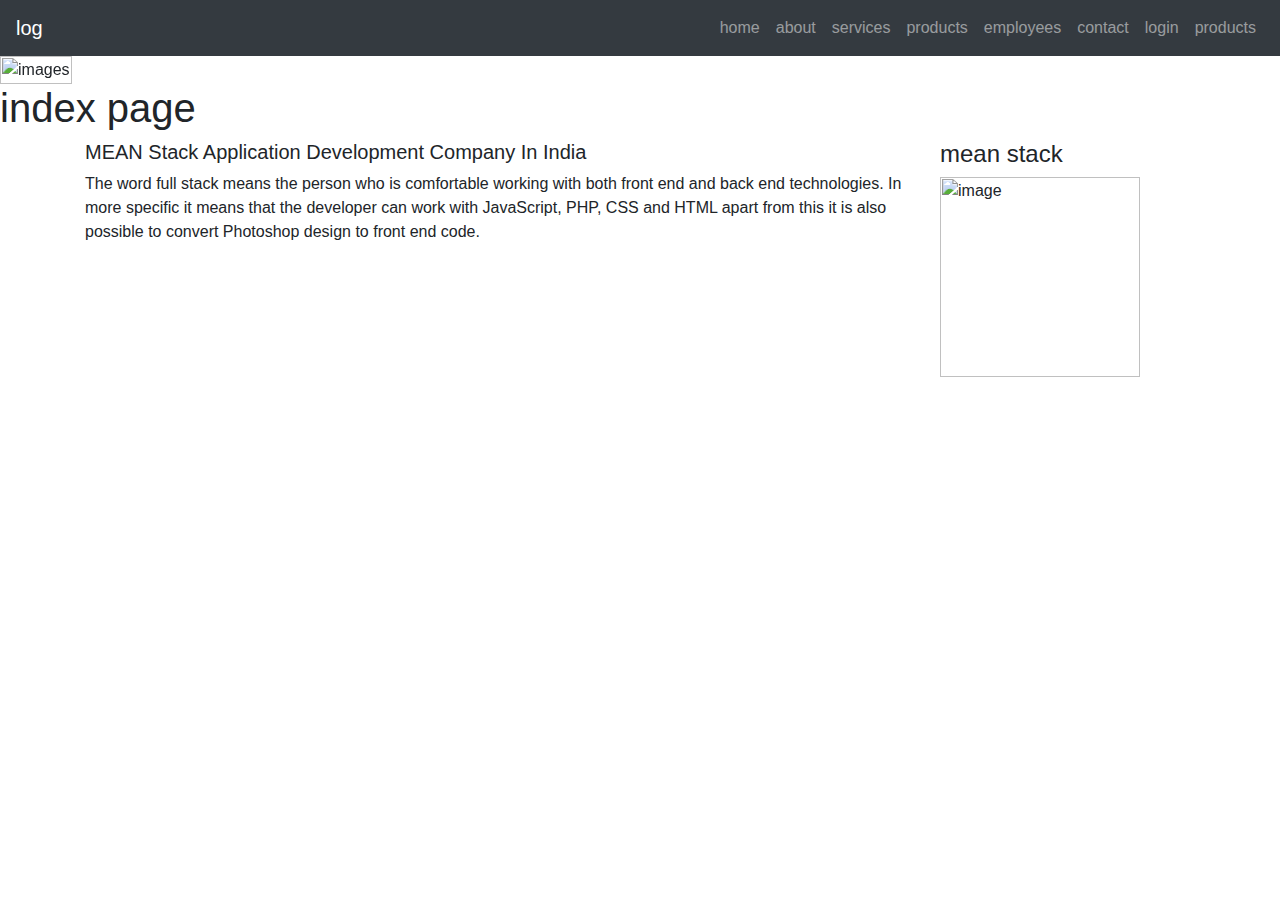
==== index.html @ 15649175 "'march" ====
<html>
    <head>
        <link rel="stylesheet" href="styles.css">
        <script src="https://cdn.jsdelivr.net/npm/jquery@3.7.1/dist/jquery.slim.min.js"></script>
        <script src="https://cdn.jsdelivr.net/npm/popper.js@1.16.1/dist/umd/popper.min.js"></script>
        <script src="https://cdn.jsdelivr.net/npm/bootstrap@4.6.2/dist/js/bootstrap.bundle.min.js"></script>

        
        <style>
            /* Make the image fully responsive */
            .carousel-inner img {
                width: 100%;
                height: 100%;
            }
        </style>
    </head>
    <body>
        <nav class="navbar navbar-dark bg-dark  navbar-expand-lg">
            <a class="navbar-brand" href="">log</a>
            <div class="ml-auto">    
            <ul class="navbar-nav">
                <li><a href="home.html" class="nav-link">home</a> </li>
                <li><a href="about.html" class="nav-link" >about</a> </li>
                <li><a href="services.html" class="nav-link" >services </a> </li>
                <li><a href="products.html" class="nav-link" >products </a> </li>
                <li><a href="employees.html" class="nav-link" >employees </a></li>
                <li> <a href="contact.html" class="nav-link" >contact</a></li>
                <li> <a href="login.html"  class="nav-link">login</a></li>
                <li> <a href="products.html"  class="nav-link">products</a></li>
                <!-- <li> <a href="login1.html"  class="nav-link">login</a></li> -->
            </ul>
        </div>
    </nav>
    <div class="container-fluid">
        <div class="row">
            <div class="carousel">
                <div class="carousel-inner">

                    <div class="carousel-item active"> 
                        <img src="./images/sl1.jpg" alt="images">
                    </div>
                    <div class="carousel-item">
                        <img src="./images/sl2.jpg" alt=" images">
                    </div>
                    <div class="carousel-item"> 
                        <img src="./images/sl4.jpg" alt=" images">
                    </div>

                </div>

            </div>
        </div>
   </div>

   
 </div>
<h1>index page</h1>
<div class="container">
    <div class="row">
<div class="col-9"> 
    <h5>MEAN Stack Application Development Company In India</h5>
    <p>
        The word full stack means the person who is comfortable working with both front end and back end technologies. In more specific it means that the developer can work with JavaScript, PHP, CSS and HTML apart from this it is also possible to convert Photoshop design to front end code.</p>
</div>
<div class="col-3">
    <h4>mean stack</h4>
    <img  weidth="200px "  height="200px" src="http://www.greetlabs.com/images/mean-home.png" alt="image">
</div>
    </div> 
</div>


    </body>

    <script> 
        $('.carousel').carousel({interval: 2000})
      </script>

</html>
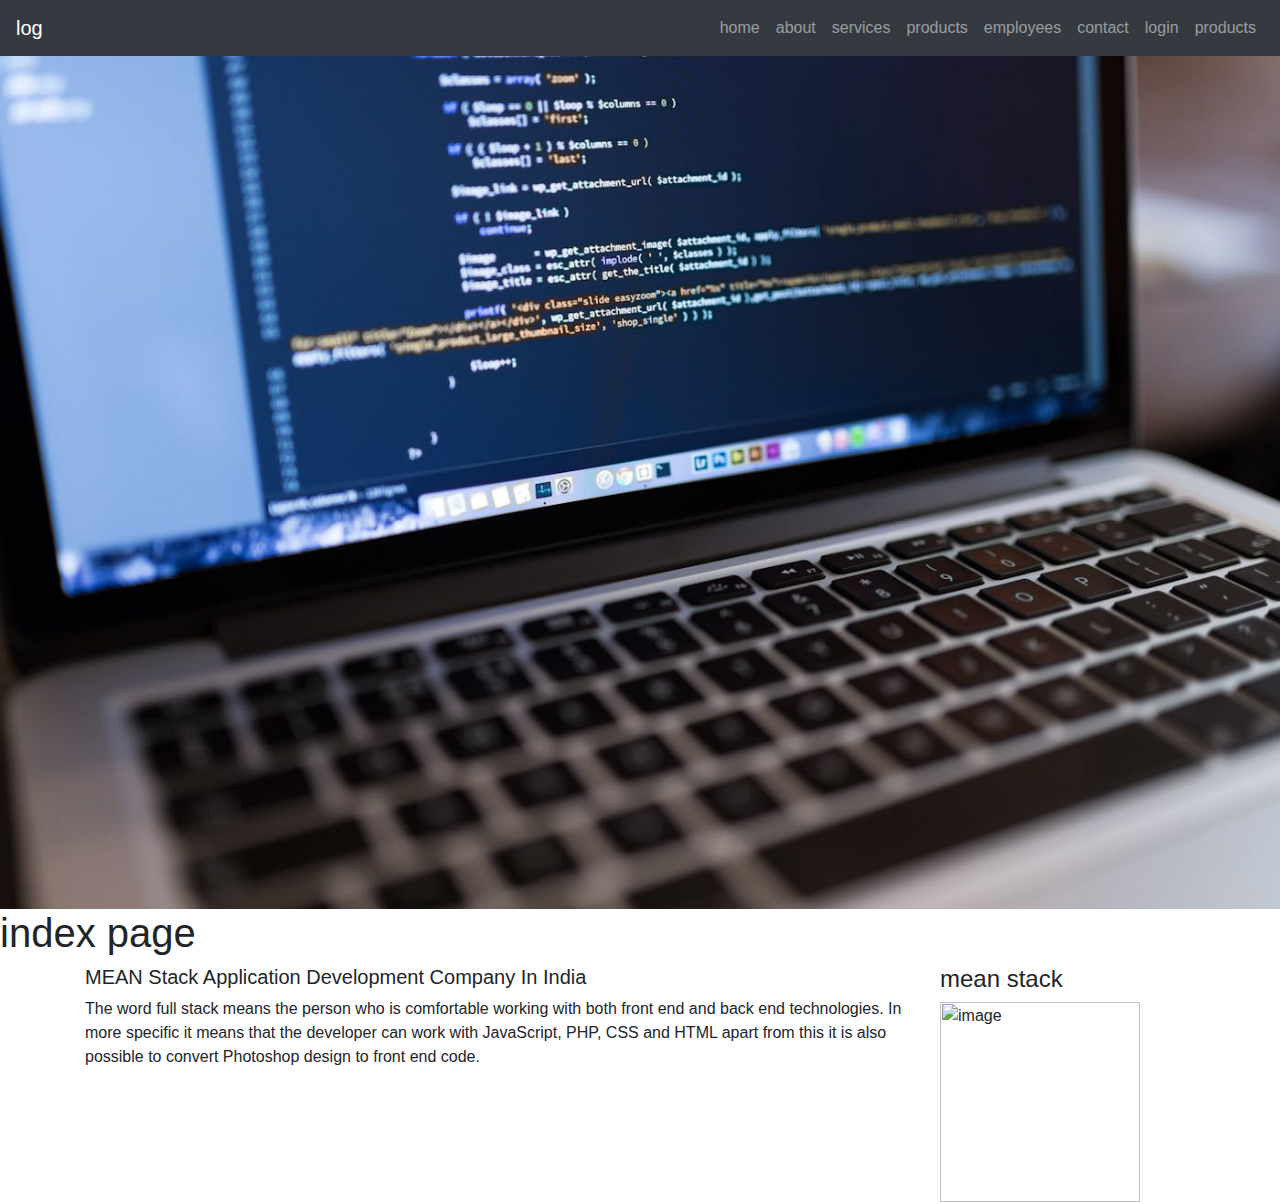
==== commit 57dd7365: "march" ====
--- a/index.html
+++ b/index.html
@@ -1,3 +1,6 @@
+<!-- boot strap use for web design -->
+
+
 <html>
     <head>
         <link rel="stylesheet" href="styles.css">
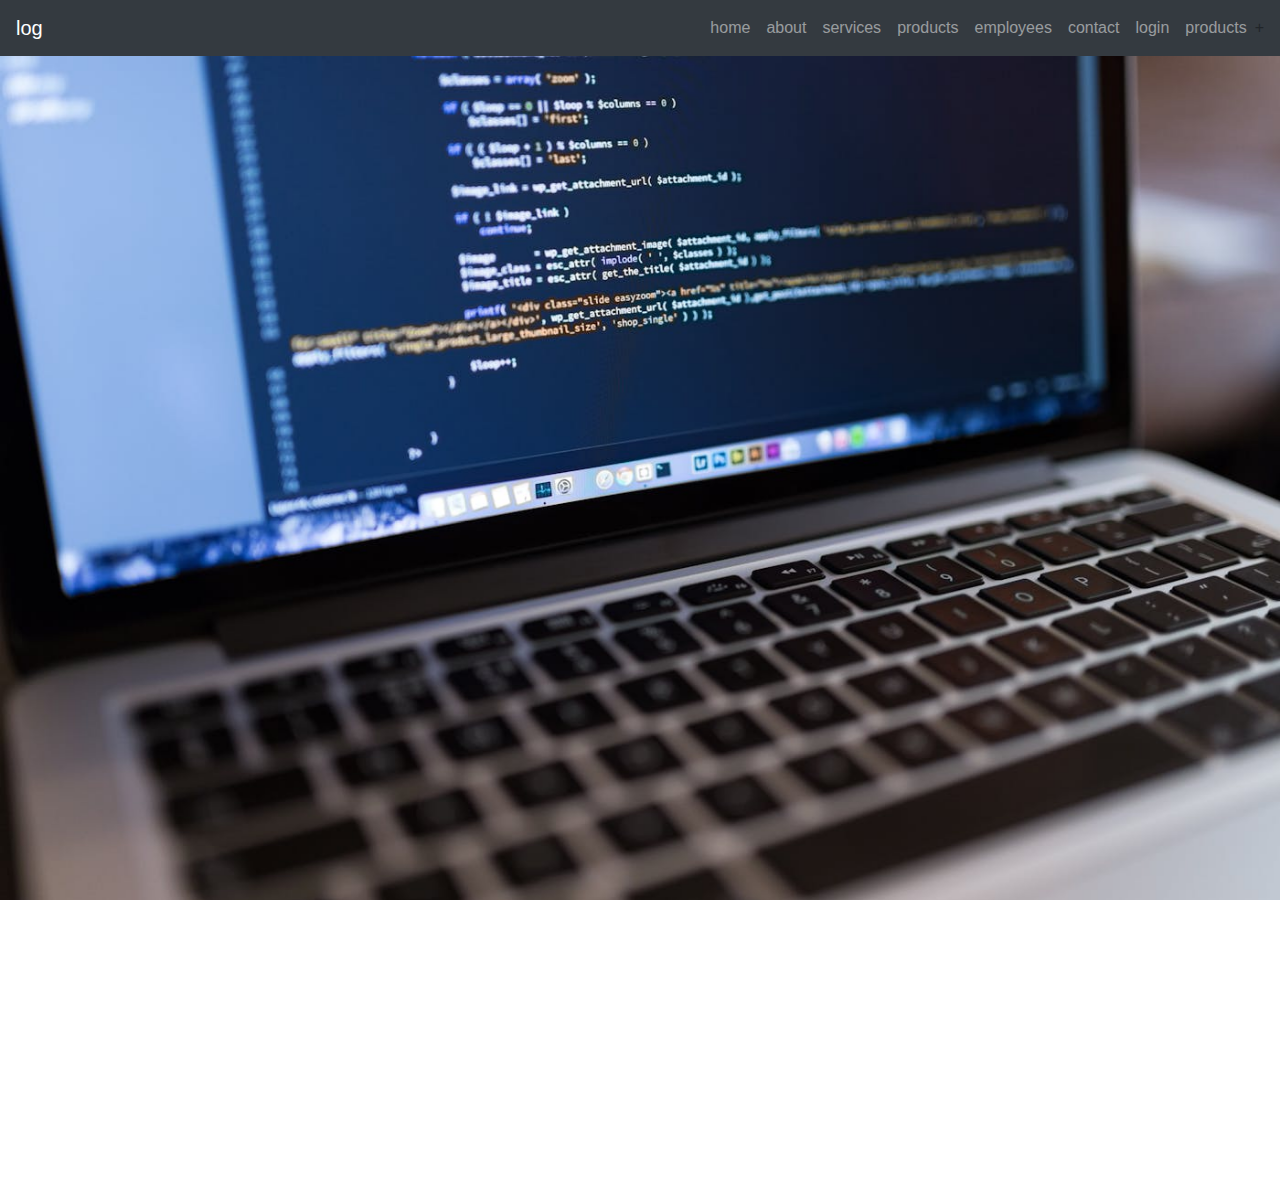
==== commit 1735327e: "origin main" ====
--- a/index.html
+++ b/index.html
@@ -11,9 +11,16 @@
         
         <style>
             /* Make the image fully responsive */
+            .carosel{
+                width:100%;
+                height: hidden;
+            }
+            
             .carousel-inner img {
+
                 width: 100%;
                 height: 100%;
+                display: block;
             }
         </style>
     </head>
@@ -32,21 +39,22 @@
                 <li> <a href="products.html"  class="nav-link">products</a></li>
                 <!-- <li> <a href="login1.html"  class="nav-link">login</a></li> -->
             </ul>
-        </div>
+        </div>+
     </nav>
+    
     <div class="container-fluid">
         <div class="row">
             <div class="carousel">
                 <div class="carousel-inner">
 
                     <div class="carousel-item active"> 
-                        <img src="./images/sl1.jpg" alt="images">
+                        <img width="520" height="520" src="./images/sl1.jpg" alt="images">
                     </div>
                     <div class="carousel-item">
-                        <img src="./images/sl2.jpg" alt=" images">
+                        <img width="520" height="520" src="./images/sl2.jpg" alt=" images">
                     </div>
                     <div class="carousel-item"> 
-                        <img src="./images/sl4.jpg" alt=" images">
+                        <img width="520" height="520" src="./images/sl4.jpg" alt=" images">
                     </div>
 
                 </div>
